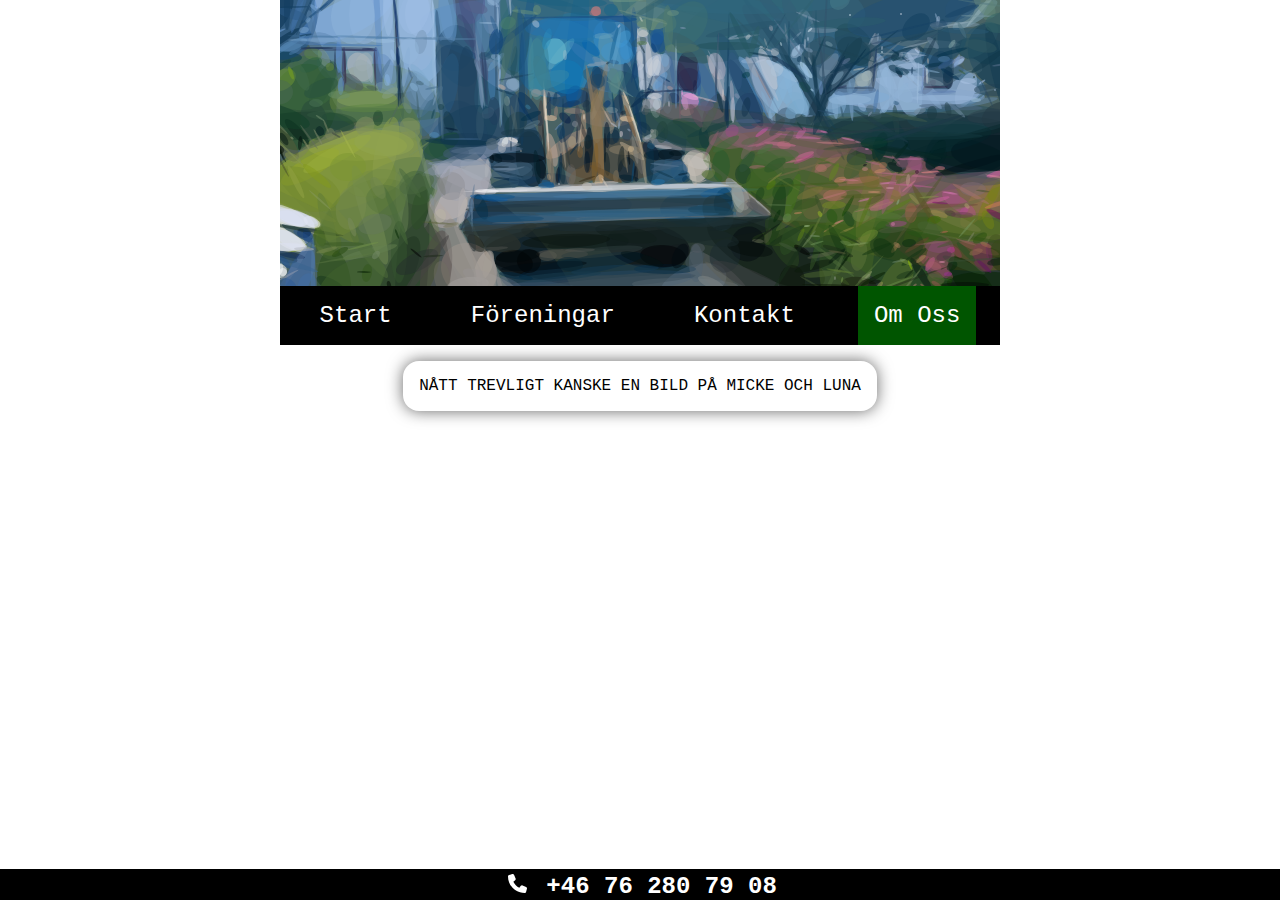
==== about_us.html @ 29eb713b "much update, wow content" ====
<!DOCTYPE html>
<html lang="en">
  <head>
    <meta charset="UTF-8" />
    <meta http-equiv="X-UA-Compatible" content="IE=edge" />
    <meta name="viewport" content="width=device-width, initial-scale=1.0" />
    <link rel="stylesheet" href="style.css" />
    <title>Odalman Mark & Trädgård</title>
  </head>
  <body>
    <div class="body-container">
      <header>
        <img src="lastmaskin.svg" alt="cover art" />
      </header>
      <nav>
        <ul>
          <li><a href="index.html">Start</a></li>
          <li><a href="associations.html">Föreningar</a></li>
          <li><a href="contact_info.html">Kontakt</a></li>
          <li><a href="about_us.html" class="active">Om Oss</a></li>
        </ul>
      </nav>

      <main>
        <div class="content-card">
          <p>NÅTT TREVLIGT KANSKE EN BILD PÅ MICKE OCH LUNA</p>
        </div>
      </main>
      <footer>
        <img src="phone-solid.svg" alt="phone" class="phone" /> +46 76 280 79 08
      </footer>
    </div>
  </body>
</html>
---- style.css ----
* {
  font-family: 'Courier New', Courier, monospace;
  box-sizing: border-box;
  margin: 0;
  padding: 0;
}

html {
  height: 100%;
}

body {
  display: flex;
  flex-direction: column;
  align-items: center;
  width: 100%;
}

.body-container {
  height: 100%;
  background-color: white;
  max-width: 60rem;
}

header {
}

header img {
  height: auto;
  width: 100%;
  display: block;
}

nav {
}

nav ul {
  list-style-type: none;
  display: flex;
  flex-wrap: wrap;
  background-color: black;
  justify-content: space-around;
}

nav ul li {
  display: flex;
}

nav ul li a {
  font-size: 1.5rem;
  color: white;
  text-decoration: none;
  padding: 1rem;
}

nav ul li a:hover {
  background-color: #555;
}

.active {
  background-color: #005500;
}

main {
  display: flex;
  flex-direction: column;
  align-items: center;
}

.content-card {
  padding: 1rem;
  margin: 1rem;
  text-align: center;
  border-radius: 1rem;
  box-shadow: 0 0 1rem #666;
}

.logo-big {
  width: 100%;
  max-width: 40rem;
  padding: 1rem;
}

footer {
  position: fixed;
  left: 0;
  bottom: 0;
  width: 100%;
  background-color: black;
  color: white;
  text-align: center;
  font-size: 1.5em;
  font-weight: bold;
}

.phone {
  height: 1.5rem;
  filter: invert(100%);
  padding: 0.3rem 0.3rem 0 0.3rem;
}
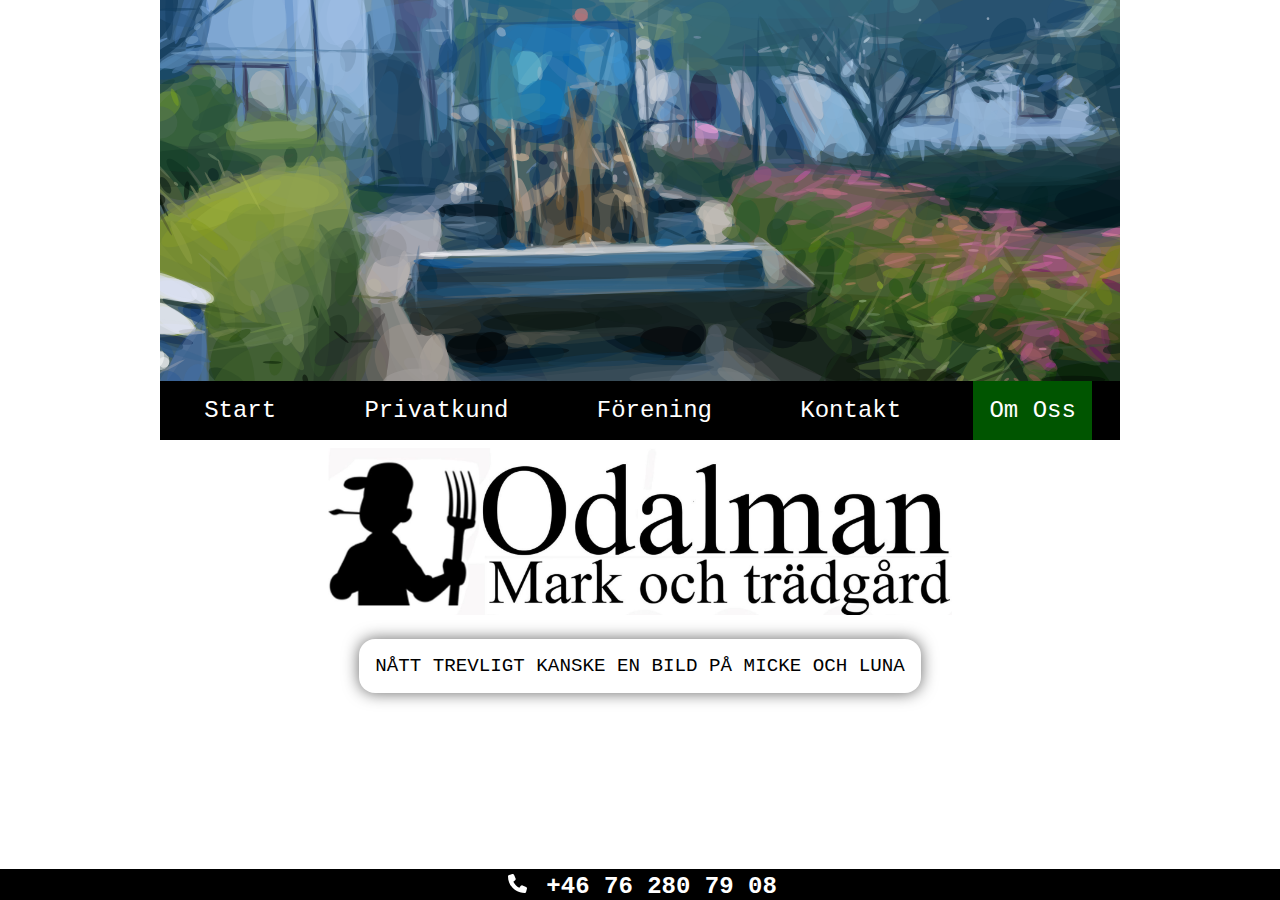
==== commit d1ea035d: "more updates" ====
--- a/about_us.html
+++ b/about_us.html
@@ -15,16 +15,19 @@
       <nav>
         <ul>
           <li><a href="index.html">Start</a></li>
-          <li><a href="associations.html">Föreningar</a></li>
+          <li><a href="privates.html">Privatkund</a></li>
+          <li><a href="associations.html">Förening</a></li>
           <li><a href="contact_info.html">Kontakt</a></li>
           <li><a href="about_us.html" class="active">Om Oss</a></li>
         </ul>
       </nav>
 
       <main>
+        <img src="logga2.jpg" alt="" class="logo-big" />
         <div class="content-card">
           <p>NÅTT TREVLIGT KANSKE EN BILD PÅ MICKE OCH LUNA</p>
         </div>
+        <div class="spacer"></div>
       </main>
       <footer>
         <img src="phone-solid.svg" alt="phone" class="phone" /> +46 76 280 79 08
--- a/style.css
+++ b/style.css
@@ -14,11 +14,13 @@
   flex-direction: column;
   align-items: center;
   width: 100%;
+  overflow: auto;
 }
 
 .body-container {
-  height: 100%;
-  background-color: white;
+  /* height: 100%;
+  background-color: white;*/
+  width: 100%;
   max-width: 60rem;
 }
 
@@ -67,18 +69,31 @@
   align-items: center;
 }
 
+.email-too-long {
+  margin-left: 0;
+  margin-right: 0;
+}
+
 .content-card {
-  padding: 1rem;
   margin: 1rem;
   text-align: center;
   border-radius: 1rem;
   box-shadow: 0 0 1rem #666;
+  font-size: larger;
+}
+
+p {
+  margin: 1rem;
+}
+
+h1 {
+  margin: 1rem;
 }
 
 .logo-big {
   width: 100%;
   max-width: 40rem;
-  padding: 1rem;
+  padding: 0.5rem;
 }
 
 footer {
@@ -98,3 +113,17 @@
   filter: invert(100%);
   padding: 0.3rem 0.3rem 0 0.3rem;
 }
+
+.spacer {
+  height: 2rem;
+}
+
+hr {
+  display: block;
+  height: 1px;
+  border: 0;
+  border-top: 1px solid #000;
+  margin: 0.5em auto;
+  padding: 0;
+  width: 30%;
+}
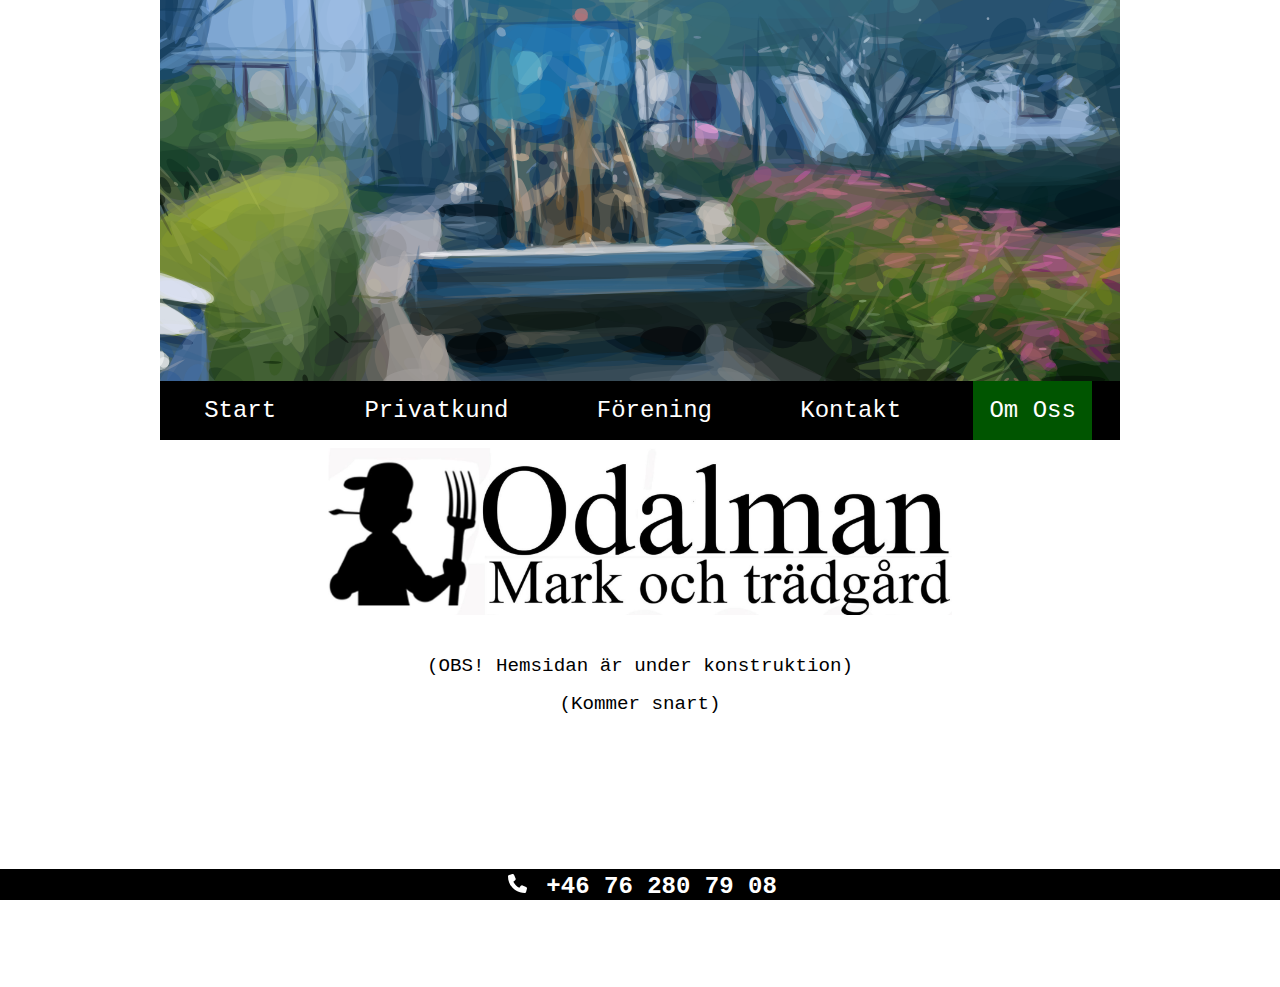
==== commit 678b1bd2: "minor fixes" ====
--- a/about_us.html
+++ b/about_us.html
@@ -25,7 +25,8 @@
       <main>
         <img src="logga2.jpg" alt="" class="logo-big" />
         <div class="content-card">
-          <p>NÅTT TREVLIGT KANSKE EN BILD PÅ MICKE OCH LUNA</p>
+          <p>(OBS! Hemsidan är under konstruktion)</p>
+          <p>(Kommer snart)</p>
         </div>
         <div class="spacer"></div>
       </main>
--- a/style.css
+++ b/style.css
@@ -78,7 +78,7 @@
   margin: 1rem;
   text-align: center;
   border-radius: 1rem;
-  box-shadow: 0 0 1rem #666;
+  /* box-shadow: 0 0 1rem #666; */
   font-size: larger;
 }
 
@@ -115,7 +115,7 @@
 }
 
 .spacer {
-  height: 2rem;
+  height: 15rem;
 }
 
 hr {
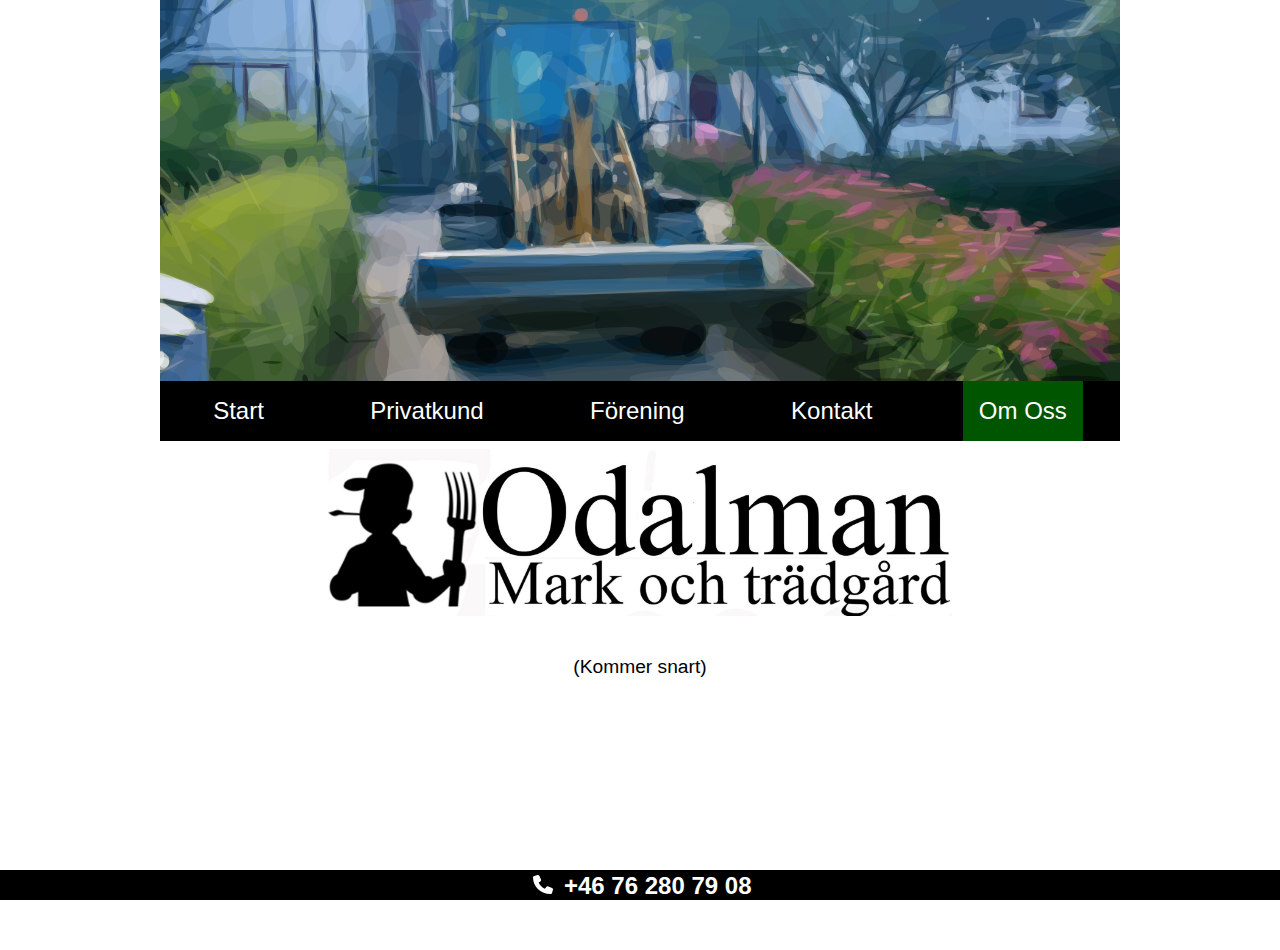
==== commit 1bc94f57: "wip" ====
--- a/about_us.html
+++ b/about_us.html
@@ -25,7 +25,6 @@
       <main>
         <img src="logga2.jpg" alt="" class="logo-big" />
         <div class="content-card">
-          <p>(OBS! Hemsidan är under konstruktion)</p>
           <p>(Kommer snart)</p>
         </div>
         <div class="spacer"></div>
--- a/style.css
+++ b/style.css
@@ -1,5 +1,5 @@
 * {
-  font-family: 'Courier New', Courier, monospace;
+  font-family: sans-serif;
   box-sizing: border-box;
   margin: 0;
   padding: 0;
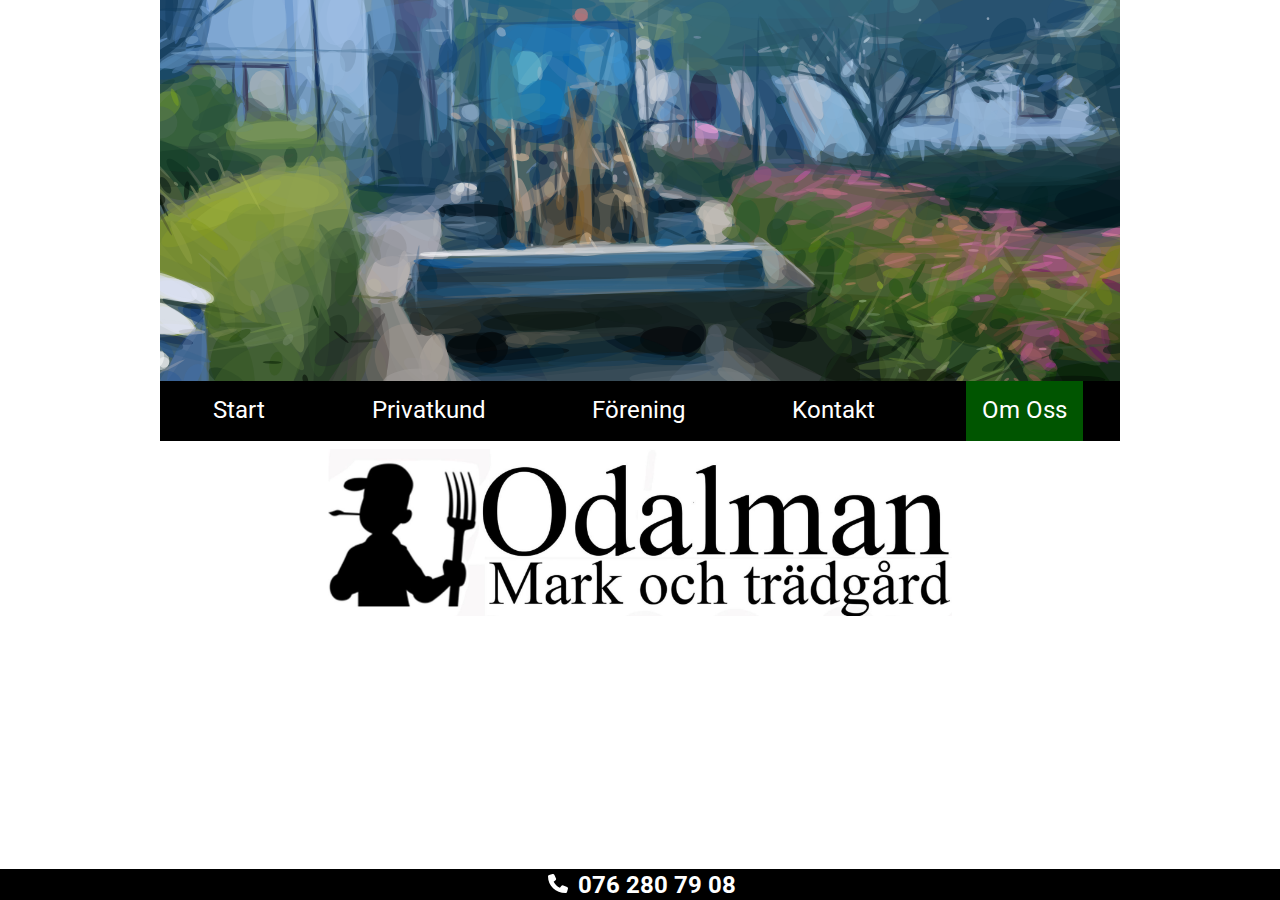
==== commit 1c2aa2bc: "email links" ====
--- a/about_us.html
+++ b/about_us.html
@@ -4,6 +4,13 @@
     <meta charset="UTF-8" />
     <meta http-equiv="X-UA-Compatible" content="IE=edge" />
     <meta name="viewport" content="width=device-width, initial-scale=1.0" />
+    <link rel="preconnect" href="https://fonts.googleapis.com" />
+    <link rel="preconnect" href="https://fonts.gstatic.com" crossorigin />
+    <link
+      href="https://fonts.googleapis.com/css2?family=Roboto&display=swap"
+      rel="stylesheet"
+    />
+    <link rel="stylesheet" href="normalize.css" />
     <link rel="stylesheet" href="style.css" />
     <title>Odalman Mark & Trädgård</title>
   </head>
@@ -24,13 +31,13 @@
 
       <main>
         <img src="logga2.jpg" alt="" class="logo-big" />
-        <div class="content-card">
-          <p>(Kommer snart)</p>
-        </div>
+        <div class="content-card"></div>
         <div class="spacer"></div>
       </main>
       <footer>
-        <img src="phone-solid.svg" alt="phone" class="phone" /> +46 76 280 79 08
+        <a href="tel:+46762807908" class="footer-phone-number">
+          <img src="phone-solid.svg" alt="phone" class="phone" /> 076 280 79 08
+        </a>
       </footer>
     </div>
   </body>
--- a/style.css
+++ b/style.css
@@ -1,5 +1,6 @@
 * {
-  font-family: sans-serif;
+  /* font-family: sans-serif; */
+  font-family: 'Roboto', sans-serif;
   box-sizing: border-box;
   margin: 0;
   padding: 0;
@@ -125,5 +126,18 @@
   border-top: 1px solid #000;
   margin: 0.5em auto;
   padding: 0;
-  width: 30%;
+  width: 50%;
 }
+
+.footer-phone-number {
+  color: white;
+  text-decoration: none;
+}
+
+/* a:link {
+  text-decoration: none;
+} */
+
+a:visited {
+  text-decoration: none;
+}